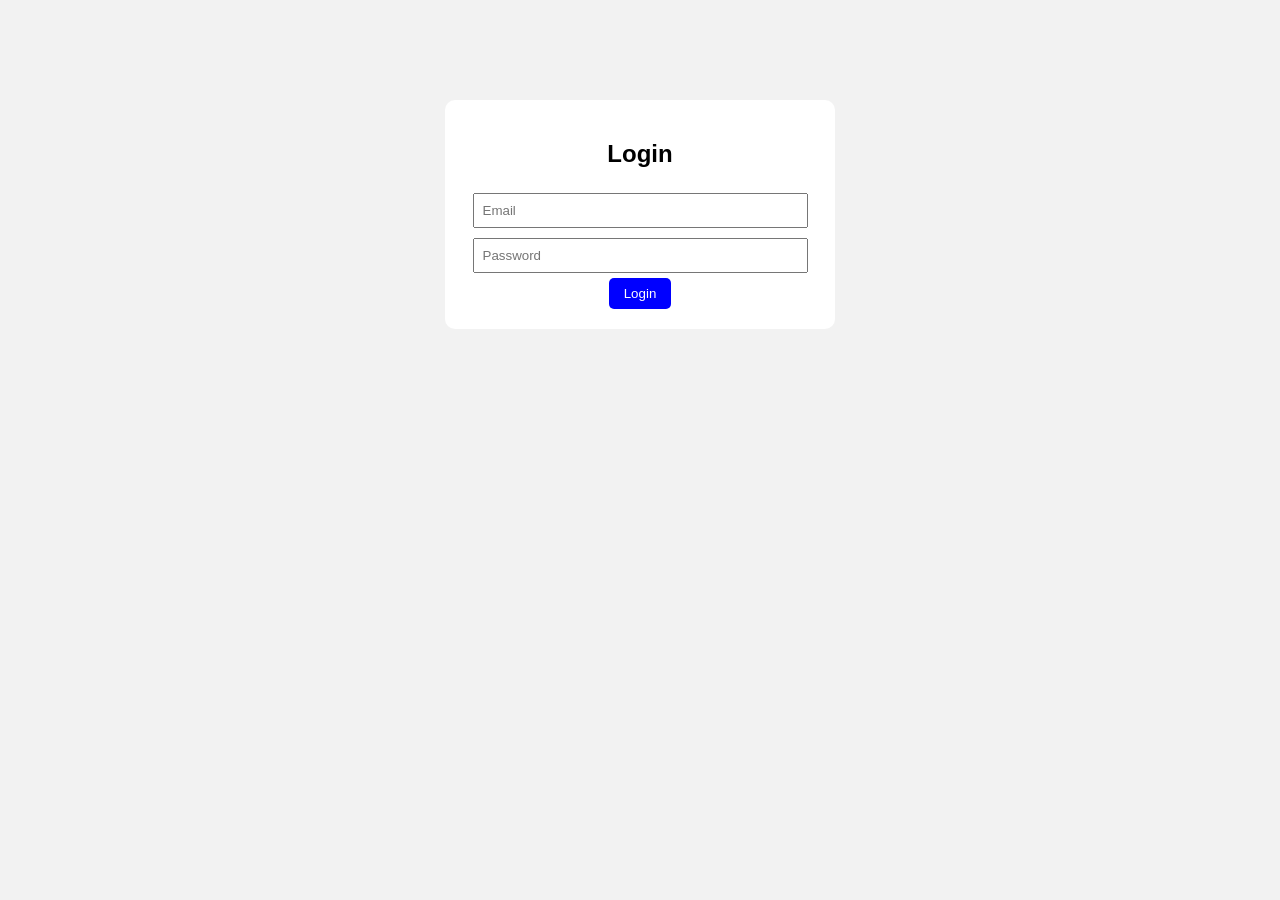
==== login.html @ f1c2c1ab "Initial Frontend Project" ====
<!DOCTYPE html>
<html>
<head>
  <title>Login</title>
  <link rel="stylesheet" href="style.css">
</head>
<body>

<div class="container">
  <h2>Login</h2>

  <input id="email" placeholder="Email"><br>
  <input id="password" type="password" placeholder="Password"><br>

  <button onclick="login()">Login</button>

</div>

<script src="script.js"></script>

</body>
</html>
---- style.css ----
body {
    font-family: Arial;
    background-color: #f2f2f2;
}

.container {
    width: 350px;
    margin: 100px auto;
    padding: 20px;
    background: white;
    border-radius: 10px;
    text-align: center;
}

input {
    width: 90%;
    padding: 8px;
    margin: 5px;
}

button {
    padding: 8px 15px;
    background: blue;
    color: white;
    border: none;
    border-radius: 5px;
    cursor: pointer;
}
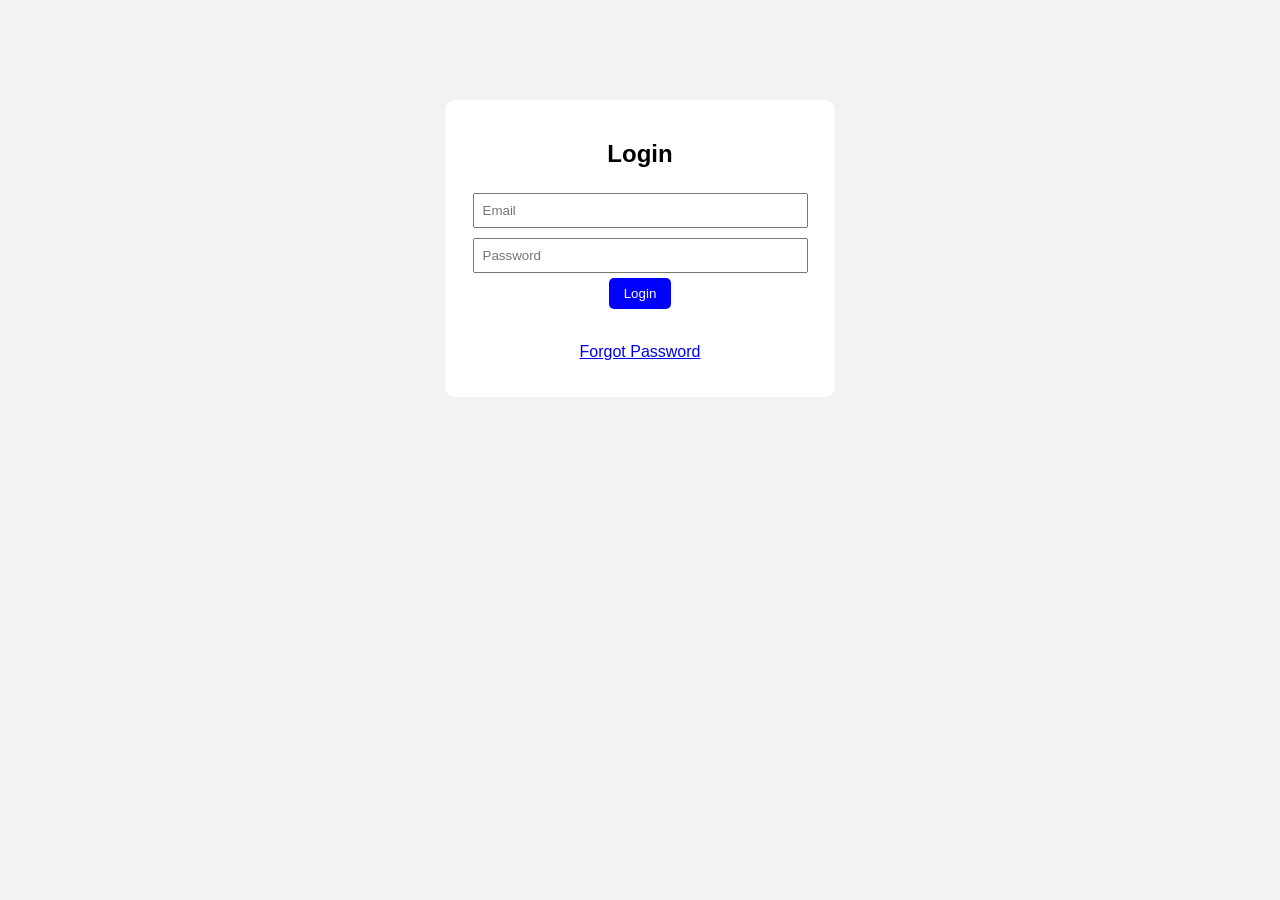
==== commit b35d6875: "Completed till Phase 8 Role Based Security" ====
--- a/login.html
+++ b/login.html
@@ -14,6 +14,14 @@
 
   <button onclick="login()">Login</button>
 
+  <br> <br>
+
+  <p>
+  <a href="forgot-password.html">
+     Forgot Password
+  </a>
+</p>
+
 </div>
 
 <script src="script.js"></script>
